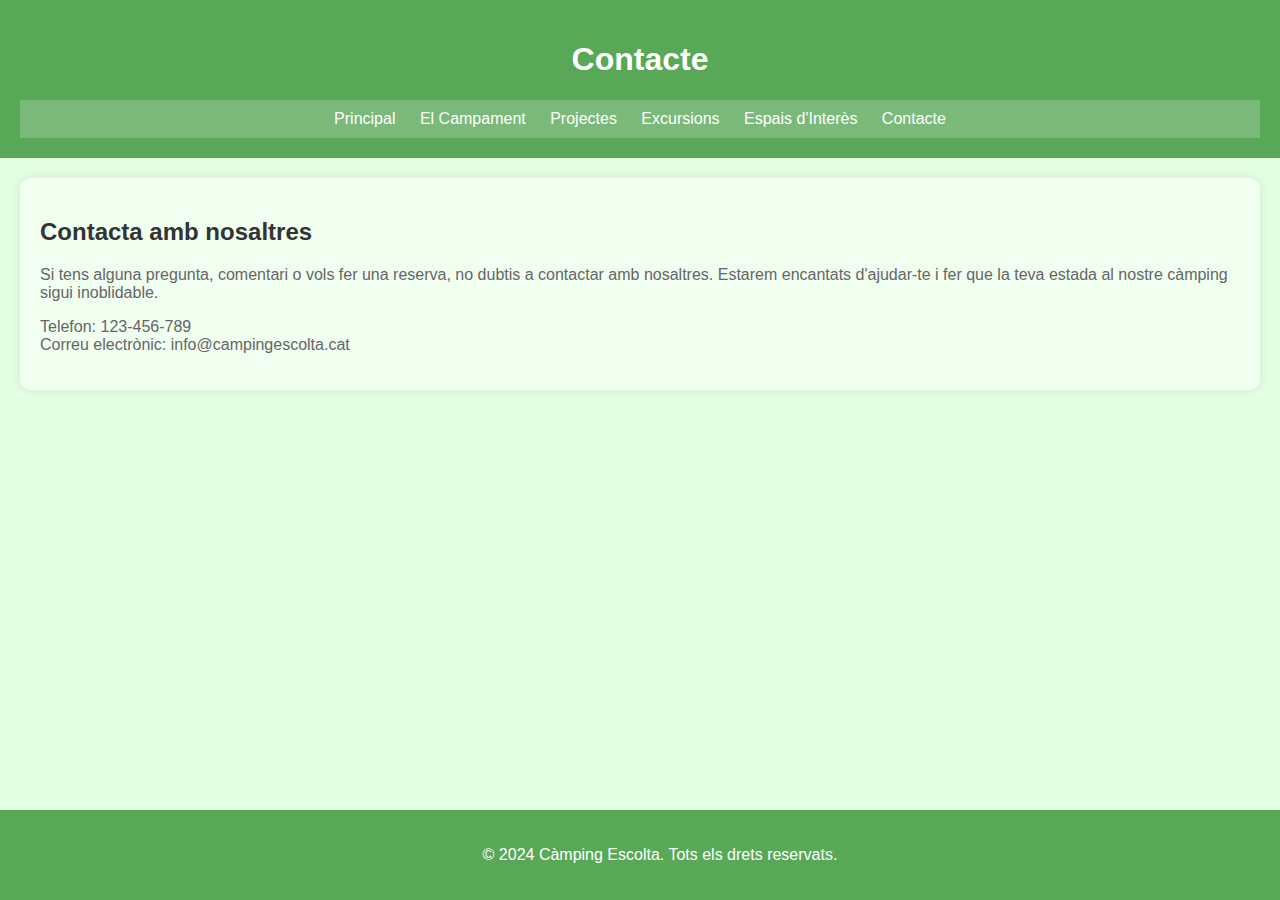
==== contacte.html @ 4795f150 "Add files via upload" ====
<!DOCTYPE html>
<html lang="ca">
<head>
    <meta charset="UTF-8">
    <meta name="viewport" content="width=device-width, initial-scale=1.0">
    <title>Contacte - Càmping Escolta</title>
    <link rel="stylesheet" href="styles.css">
    <style>
        body {
            font-family: Arial, sans-serif;
            margin: 0;
            padding: 0;
            background-color: #e5ffe5; /* Light green background */
        }
        header {
            background-color: #58a858; /* Dark green header */
            color: #fff;
            padding: 20px;
            text-align: center;
        }
        nav {
            background-color: #7ab97a; /* Medium green navigation */
            padding: 10px;
            text-align: center;
        }
        nav a {
            color: #fff;
            text-decoration: none;
            margin: 0 10px;
        }
        section {
            padding: 20px;
            margin: 20px;
            background-color: #f0fff0; /* Light green section background */
            border-radius: 10px;
            box-shadow: 0 0 10px rgba(0, 0, 0, 0.1);
        }
        section h2 {
            color: #333;
        }
        section p {
            color: #666;
        }
        footer {
            background-color: #58a858; /* Dark green footer */
            color: #fff;
            padding: 20px;
            text-align: center;
            position: fixed;
            bottom: 0;
            width: 100%;
        }
    </style>
</head>
<body>
    <header>
        <h1>Contacte</h1>
        <nav>
            <a href="index.html">Principal</a>
            <a href="el_campament.html">El Campament</a>
            <a href="projectes.html">Projectes</a>
            <a href="excursions.html">Excursions</a>
            <a href="espais_interes.html">Espais d'Interès</a>
            <a href="contacte.html">Contacte</a>
        </nav>
    </header>
    <section>
        <h2>Contacta amb nosaltres</h2>
        <p>Si tens alguna pregunta, comentari o vols fer una reserva, no dubtis a contactar amb nosaltres. Estarem encantats d'ajudar-te i fer que la teva estada al nostre càmping sigui inoblidable.</p>
        <p>Telefon: 123-456-789<br>
        Correu electrònic: info@campingescolta.cat</p>
    </section>
    <footer>
        <p>&copy; 2024 Càmping Escolta. Tots els drets reservats.</p>
    </footer>
</body>
</html>
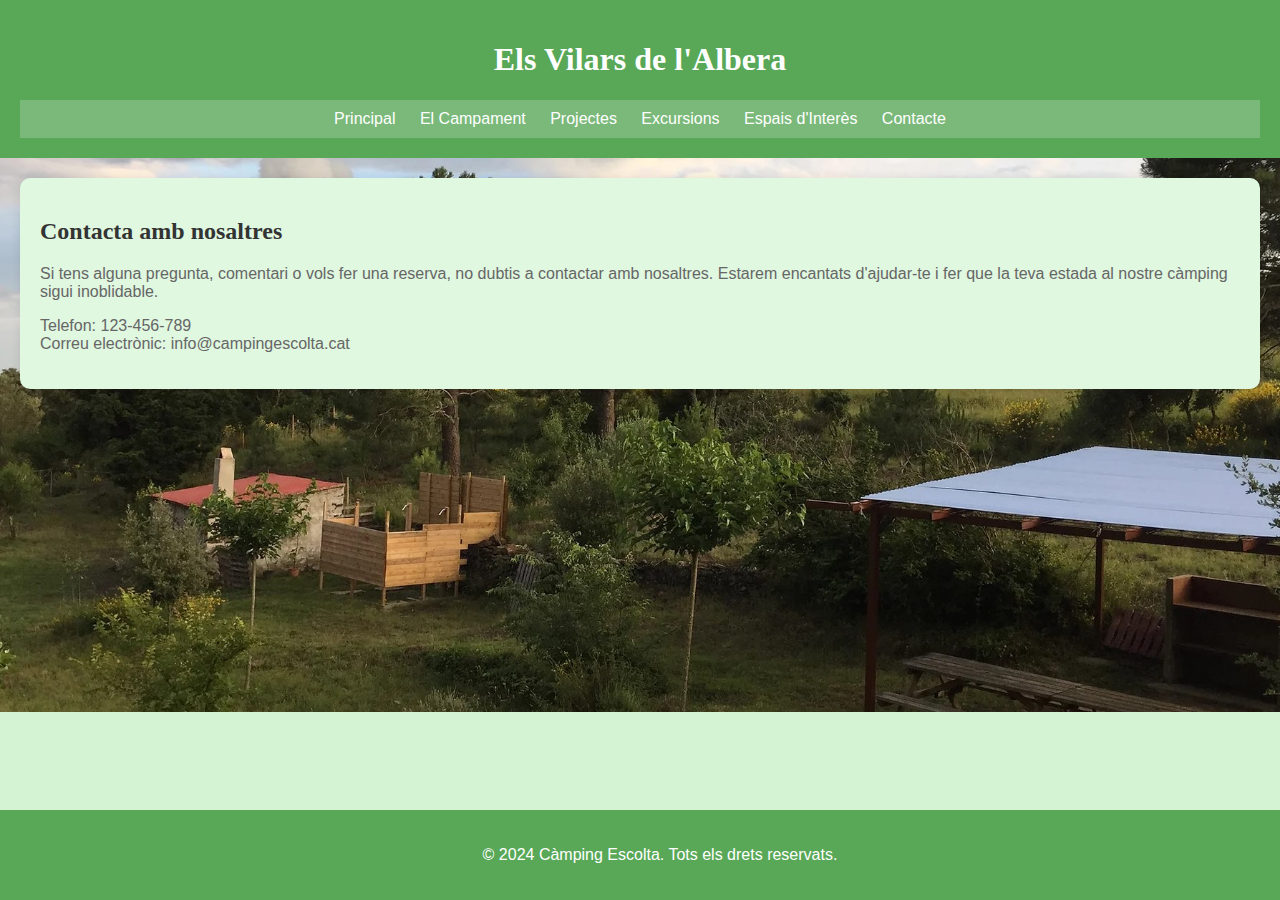
==== commit d8158106: "Add files via upload" ====
--- a/contacte.html
+++ b/contacte.html
@@ -1,4 +1,3 @@
-
 <!DOCTYPE html>
 <html lang="ca">
 <head>
@@ -6,56 +5,10 @@
     <meta name="viewport" content="width=device-width, initial-scale=1.0">
     <title>Contacte - Càmping Escolta</title>
     <link rel="stylesheet" href="styles.css">
-    <style>
-        body {
-            font-family: Arial, sans-serif;
-            margin: 0;
-            padding: 0;
-            background-color: #e5ffe5; /* Light green background */
-        }
-        header {
-            background-color: #58a858; /* Dark green header */
-            color: #fff;
-            padding: 20px;
-            text-align: center;
-        }
-        nav {
-            background-color: #7ab97a; /* Medium green navigation */
-            padding: 10px;
-            text-align: center;
-        }
-        nav a {
-            color: #fff;
-            text-decoration: none;
-            margin: 0 10px;
-        }
-        section {
-            padding: 20px;
-            margin: 20px;
-            background-color: #f0fff0; /* Light green section background */
-            border-radius: 10px;
-            box-shadow: 0 0 10px rgba(0, 0, 0, 0.1);
-        }
-        section h2 {
-            color: #333;
-        }
-        section p {
-            color: #666;
-        }
-        footer {
-            background-color: #58a858; /* Dark green footer */
-            color: #fff;
-            padding: 20px;
-            text-align: center;
-            position: fixed;
-            bottom: 0;
-            width: 100%;
-        }
-    </style>
 </head>
 <body>
     <header>
-        <h1>Contacte</h1>
+        <h1>Els Vilars de l'Albera</h1>
         <nav>
             <a href="index.html">Principal</a>
             <a href="el_campament.html">El Campament</a>
--- a/styles.css
+++ b/styles.css
@@ -0,0 +1,174 @@
+
+body {
+    font-family: Arial, sans-serif;
+    margin: 0;
+    padding: 0;
+    background-color: #d3f3d3; /* Light green background */
+}
+
+header {
+    background-color: #58a858; /* Dark green header */
+    color: #fff;
+    padding: 20px;
+    text-align: center;
+    background-image: url('header-bg.jpg');
+    background-size: cover;
+    background-position: center;
+}
+
+nav {
+    background-color: #7ab97a; /* Medium green navigation */
+    padding: 10px;
+    text-align: center;
+}
+
+nav a {
+    color: #fff;
+    text-decoration: none;
+    margin: 0 10px;
+}
+
+section {
+    padding: 20px;
+    margin: 20px;
+    background-color: #e0f7e0; /* Light green section background */
+    border-radius: 10px;
+    box-shadow: 0 0 10px rgba(0, 0, 0, 0.1);
+}
+
+h1, h2 {
+    font-family: Garamond, serif; /* Change font for headings to Garamond */
+}
+
+section h2 {
+    color: #333;
+}
+
+section p {
+    color: #666;
+}
+
+.image-gallery {
+    display: flex;
+    flex-wrap: wrap;
+    justify-content: center;
+    margin-top: 20px;
+}
+
+.image-gallery img {
+    width: 300px;
+    margin: 10px;
+    border-radius: 5px;
+}
+
+footer {
+    background-color: #58a858; /* Dark green footer */
+    color: #fff;
+    padding: 20px;
+    text-align: center;
+    position: fixed;
+    bottom: 0;
+    width: 100%;
+}
+
+/* To make the images look cooler */
+.image-gallery {
+    display: flex;
+    flex-wrap: wrap;
+    justify-content: center;
+    margin-top: 20px;
+}
+
+.image-gallery img {
+    width: 300px;
+    margin: 10px;
+    border-radius: 5px;
+    box-shadow: 0 4px 8px rgba(0, 0, 0, 0.1); /* Add a subtle shadow */
+    transition: transform 0.3s ease-in-out; /* Add transition effect */
+}
+
+/* Scale up the image on hover */
+.image-gallery img:hover {
+    transform: scale(1.2); /* Increase the scale factor for enlargement */
+}
+
+
+
+/* to create an album with the images */
+.image-gallery {
+    display: flex;
+    flex-wrap: nowrap; /* Ensure all images are in one line */
+    overflow-x: auto; /* Enable horizontal scrolling */
+    justify-content: flex-start; /* Start from the first image */
+    margin-top: 20px;
+}
+
+.image-gallery img {
+    width: 200px;
+    height: auto;
+    margin-right: 10px;
+    border-radius: 5px;
+    box-shadow: 0 4px 8px rgba(0, 0, 0, 0.1); /* Add a subtle shadow */
+    cursor: pointer; /* Change cursor to pointer on hover */
+    transition: transform 0.3s ease-in-out; /* Add transition effect */
+}
+
+/* Scale up the image on hover */
+.image-gallery img:hover {
+    transform: scale(1.1); /* Increase the scale factor on hover */
+}
+
+
+/* to create a slide-window of the images */
+.slideshow-container {
+    position: relative;
+    max-width: 100%;
+    overflow: hidden;
+}
+
+.slideshow-container img {
+    display: none; /* Hide all images initially */
+    width: 100%;
+}
+
+/* Position the arrows */
+.prev, .next {
+    position: absolute;
+    top: 50%;
+    transform: translateY(-50%);
+    background-color: rgba(0, 0, 0, 0.5);
+    color: white;
+    font-size: 20px;
+    padding: 10px;
+    border: none;
+    cursor: pointer;
+    z-index: 2;
+}
+
+.prev {
+    left: 0;
+}
+
+.next {
+    right: 0;
+}
+
+/* Style the arrows */
+.prev:hover, .next:hover {
+    background-color: rgba(0, 0, 0, 0.8);
+}
+
+
+/* to put an image as background on the up part of the site*/
+body {
+    font-family: Arial, sans-serif;
+    margin: 0;
+    padding: 0;
+    background-image: url('image10.jpg'); /* Replace 'your-background-image.jpg' with the path to your background image */
+    background-size: cover; /* Cover the entire background */
+    background-position: top; /* Position the background image at the top */
+    background-repeat: no-repeat; /* Do not repeat the background image */
+    background-color: #d3f3d3; /* Fallback background color */
+}
+
+/* Rest of your CSS styles */
